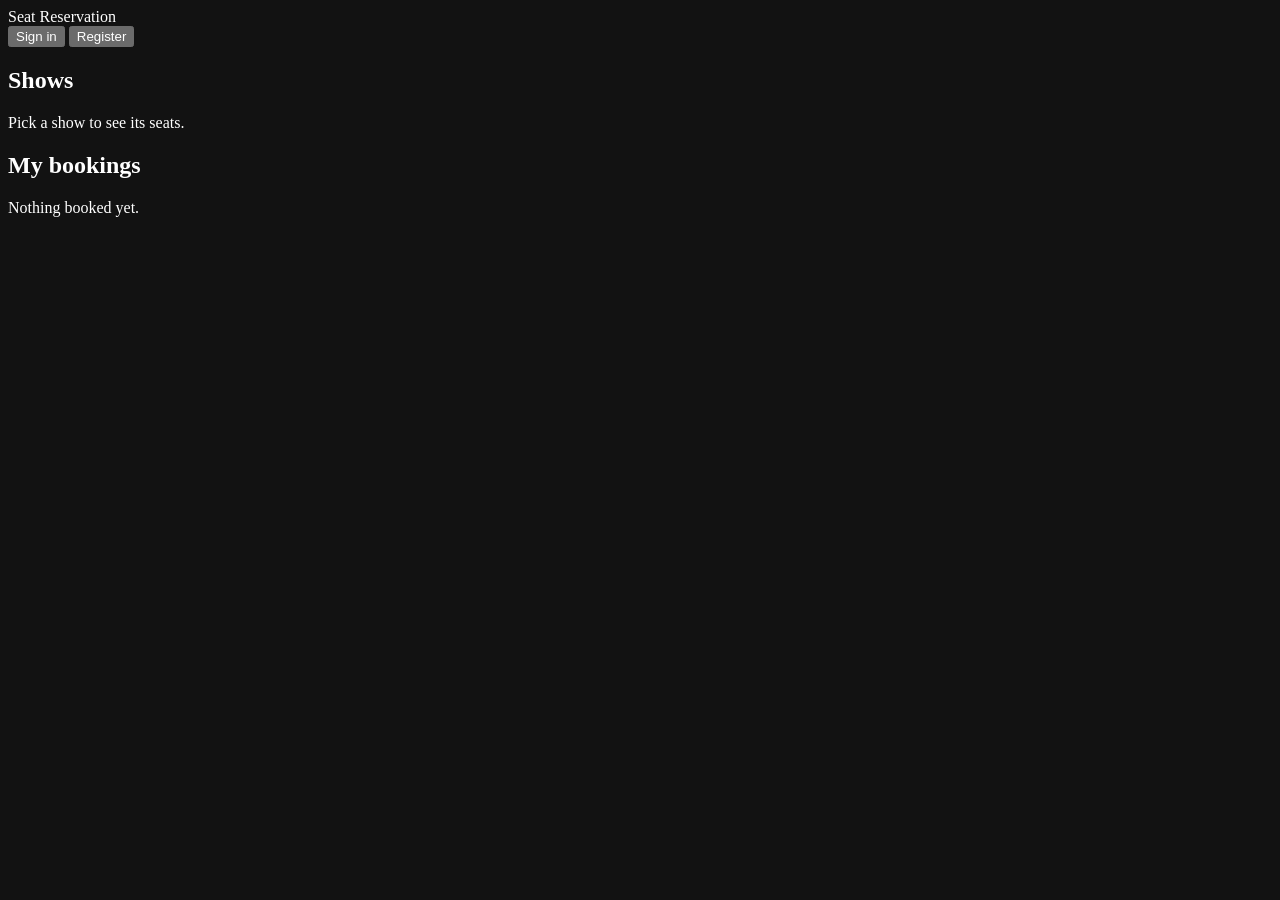
==== app/static/index.html @ 01bdafa9 "Serve a web page from the service The page is three static files in app/static, returned at / and /s" ====
<!doctype html>
<html lang="en">
<head>
  <meta charset="utf-8">
  <meta name="viewport" content="width=device-width, initial-scale=1">
  <meta name="color-scheme" content="dark">
  <title>Seat Reservation</title>
  <link rel="icon" href="data:,">
  <link rel="stylesheet" href="/static/app.css">
  <script src="/static/app.js" defer></script>
</head>
<body>
  <header class="topbar">
    <div class="brand"><span class="brand-mark" aria-hidden="true"></span>Seat Reservation</div>
    <div class="account">
      <span id="who" class="who"></span>
      <button id="btn-signin" class="btn ghost" type="button">Sign in</button>
      <button id="btn-register" class="btn" type="button">Register</button>
      <button id="btn-signout" class="btn ghost" type="button" hidden>Sign out</button>
    </div>
  </header>

  <main class="layout">
    <aside class="side">
      <section class="panel">
        <h2>Shows</h2>
        <p id="shows-empty" class="empty" hidden>No shows yet.</p>
        <ul id="show-list" class="show-list"></ul>
        <button id="btn-more-shows" class="btn ghost block" type="button" hidden>Load more</button>
      </section>

      <section id="admin-panel" class="panel" hidden>
        <h2>New show</h2>
        <form id="admin-form" class="form">
          <label>Name
            <input name="name" required maxlength="200" autocomplete="off">
          </label>
          <label>Price per seat
            <input name="price" type="number" min="0" step="0.01" required>
          </label>
          <div class="form-row">
            <label>Rows A to
              <input name="last_row" required maxlength="1" pattern="[A-Za-z]" value="E">
            </label>
            <label>Seats per row
              <input name="per_row" type="number" min="1" max="100" required value="10">
            </label>
          </div>
          <p id="admin-preview" class="muted small"></p>
          <button class="btn primary block" type="submit">Create show</button>
        </form>
      </section>
    </aside>

    <div class="main">
      <section class="panel">
        <p id="show-empty" class="empty">Pick a show to see its seats.</p>
        <div id="show-view" hidden>
          <div class="show-head">
            <div>
              <h2 id="show-name"></h2>
              <p id="show-meta" class="muted"></p>
            </div>
            <dl id="show-counts" class="counts"></dl>
          </div>

          <div class="map-scroll">
            <div class="map">
              <div id="screen" class="screen"></div>
              <div id="seat-map" class="seat-map"></div>
            </div>
          </div>

          <ul class="legend" aria-label="Seat legend">
            <li><span class="seat available" aria-hidden="true"></span>Available</li>
            <li><span class="seat selected" aria-hidden="true"></span>Selected</li>
            <li><span class="seat mine" aria-hidden="true"></span>Yours</li>
            <li><span class="seat held" aria-hidden="true"></span>Held</li>
            <li><span class="seat sold" aria-hidden="true"></span>Sold</li>
            <li><span class="seat available tier" aria-hidden="true"></span>Own price</li>
          </ul>

          <div class="summary">
            <div>
              <div id="selection-line"></div>
              <div id="limit-line" class="muted small"></div>
            </div>
            <div class="actions">
              <button id="btn-hold" class="btn" type="button"></button>
              <button id="btn-book" class="btn primary" type="button">Book now</button>
            </div>
          </div>
        </div>
      </section>

      <section class="panel">
        <h2>My bookings</h2>
        <p id="bookings-empty" class="empty">Nothing booked yet.</p>
        <ul id="booking-list" class="booking-list"></ul>
        <button id="btn-more-bookings" class="btn ghost block" type="button" hidden>Load more</button>
      </section>
    </div>
  </main>

  <div id="toasts" class="toasts" role="status" aria-live="polite"></div>

  <dialog id="auth-dialog" class="dialog">
    <form id="auth-form" class="form">
      <h2 id="auth-title"></h2>
      <p id="auth-note" class="muted small"></p>
      <label>Email
        <input name="email" type="email" required autocomplete="email">
      </label>
      <label>Password
        <input name="password" type="password" required maxlength="128">
      </label>
      <p id="auth-error" class="form-error" hidden></p>
      <div class="actions">
        <button id="auth-cancel" class="btn ghost" type="button">Cancel</button>
        <button id="auth-submit" class="btn primary" type="submit"></button>
      </div>
    </form>
  </dialog>
</body>
</html>
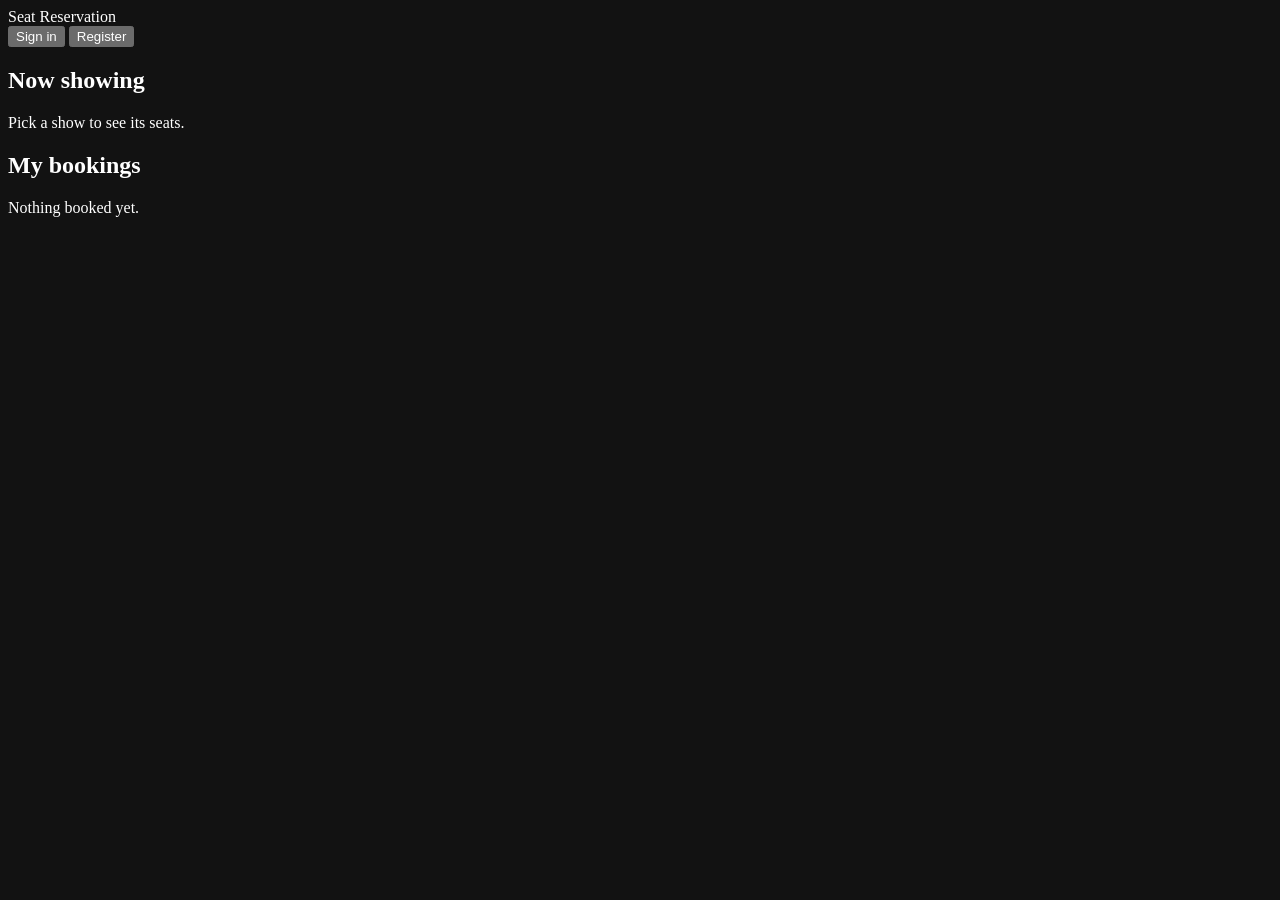
==== commit 706caaf4: "Dress the page as a cinema A show's name carries its showtime and screen after the title, and the pa" ====
--- a/app/static/index.html
+++ b/app/static/index.html
@@ -23,7 +23,7 @@
   <main class="layout">
     <aside class="side">
       <section class="panel">
-        <h2>Shows</h2>
+        <h2>Now showing</h2>
         <p id="shows-empty" class="empty" hidden>No shows yet.</p>
         <ul id="show-list" class="show-list"></ul>
         <button id="btn-more-shows" class="btn ghost block" type="button" hidden>Load more</button>
@@ -57,9 +57,12 @@
         <p id="show-empty" class="empty">Pick a show to see its seats.</p>
         <div id="show-view" hidden>
           <div class="show-head">
-            <div>
-              <h2 id="show-name"></h2>
-              <p id="show-meta" class="muted"></p>
+            <div class="show-title">
+              <span id="show-poster"></span>
+              <div>
+                <h2 id="show-name"></h2>
+                <div id="show-meta" class="chips"></div>
+              </div>
             </div>
             <dl id="show-counts" class="counts"></dl>
           </div>
@@ -77,7 +80,7 @@
             <li><span class="seat mine" aria-hidden="true"></span>Yours</li>
             <li><span class="seat held" aria-hidden="true"></span>Held</li>
             <li><span class="seat sold" aria-hidden="true"></span>Sold</li>
-            <li><span class="seat available tier" aria-hidden="true"></span>Own price</li>
+            <li id="legend-tier"><span class="seat available" data-tier aria-hidden="true"></span>Own price</li>
           </ul>
 
           <div class="summary">
@@ -96,7 +99,7 @@
       <section class="panel">
         <h2>My bookings</h2>
         <p id="bookings-empty" class="empty">Nothing booked yet.</p>
-        <ul id="booking-list" class="booking-list"></ul>
+        <ul id="booking-list" class="ticket-list"></ul>
         <button id="btn-more-bookings" class="btn ghost block" type="button" hidden>Load more</button>
       </section>
     </div>
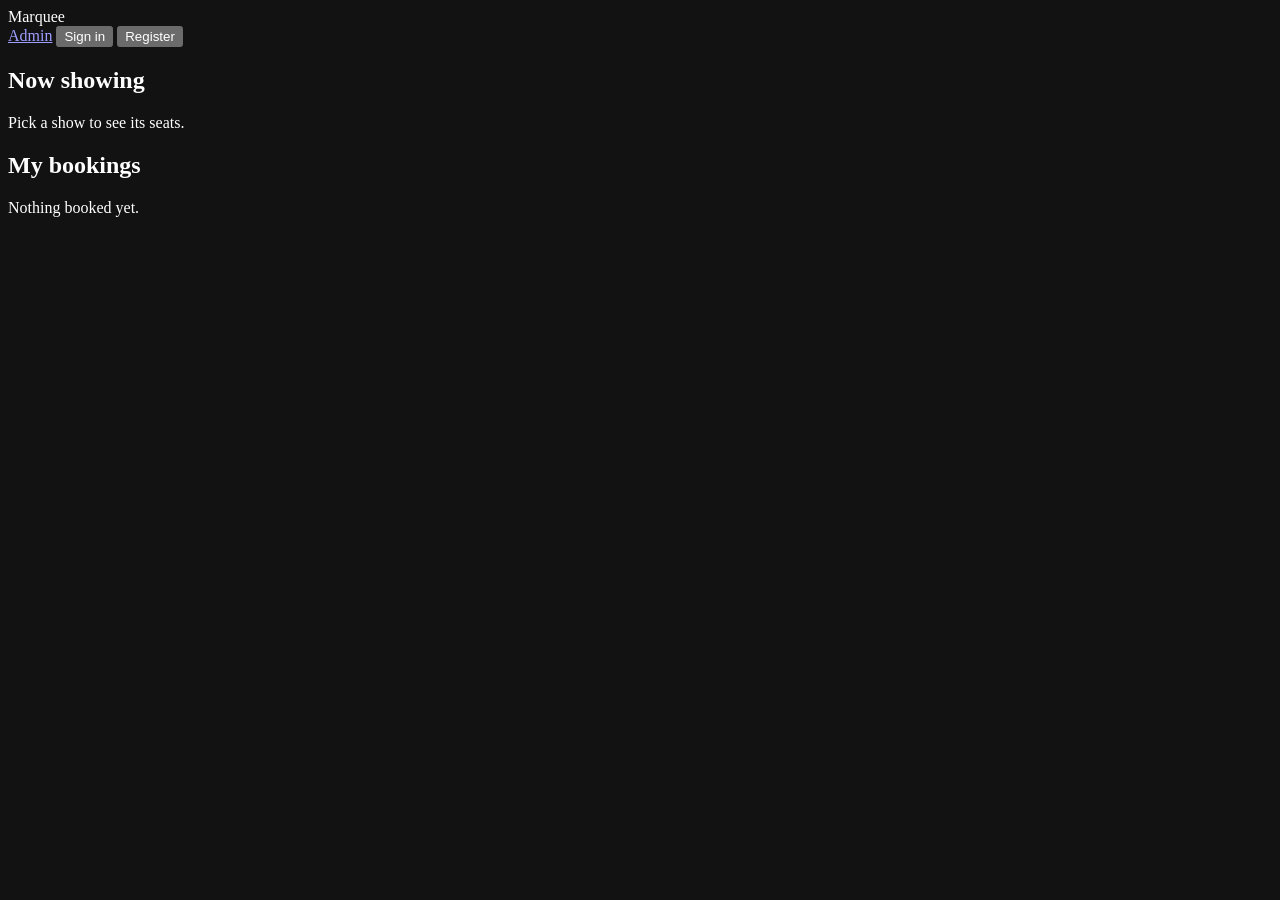
==== commit b648f137: "Final phase: match the brief's shapes and make the repository run as deployed A show response carrie" ====
--- a/app/static/index.html
+++ b/app/static/index.html
@@ -4,16 +4,17 @@
   <meta charset="utf-8">
   <meta name="viewport" content="width=device-width, initial-scale=1">
   <meta name="color-scheme" content="dark">
-  <title>Seat Reservation</title>
+  <title>Marquee — book your seats</title>
   <link rel="icon" href="data:,">
   <link rel="stylesheet" href="/static/app.css">
   <script src="/static/app.js" defer></script>
 </head>
 <body>
   <header class="topbar">
-    <div class="brand"><span class="brand-mark" aria-hidden="true"></span>Seat Reservation</div>
+    <div class="brand"><span class="brand-mark" aria-hidden="true"></span>Marquee</div>
     <div class="account">
       <span id="who" class="who"></span>
+      <a class="btn ghost" href="/admin">Admin</a>
       <button id="btn-signin" class="btn ghost" type="button">Sign in</button>
       <button id="btn-register" class="btn" type="button">Register</button>
       <button id="btn-signout" class="btn ghost" type="button" hidden>Sign out</button>
@@ -118,6 +119,7 @@
         <input name="password" type="password" required maxlength="128">
       </label>
       <p id="auth-error" class="form-error" hidden></p>
+      <button id="auth-switch" class="link small" type="button"></button>
       <div class="actions">
         <button id="auth-cancel" class="btn ghost" type="button">Cancel</button>
         <button id="auth-submit" class="btn primary" type="submit"></button>
